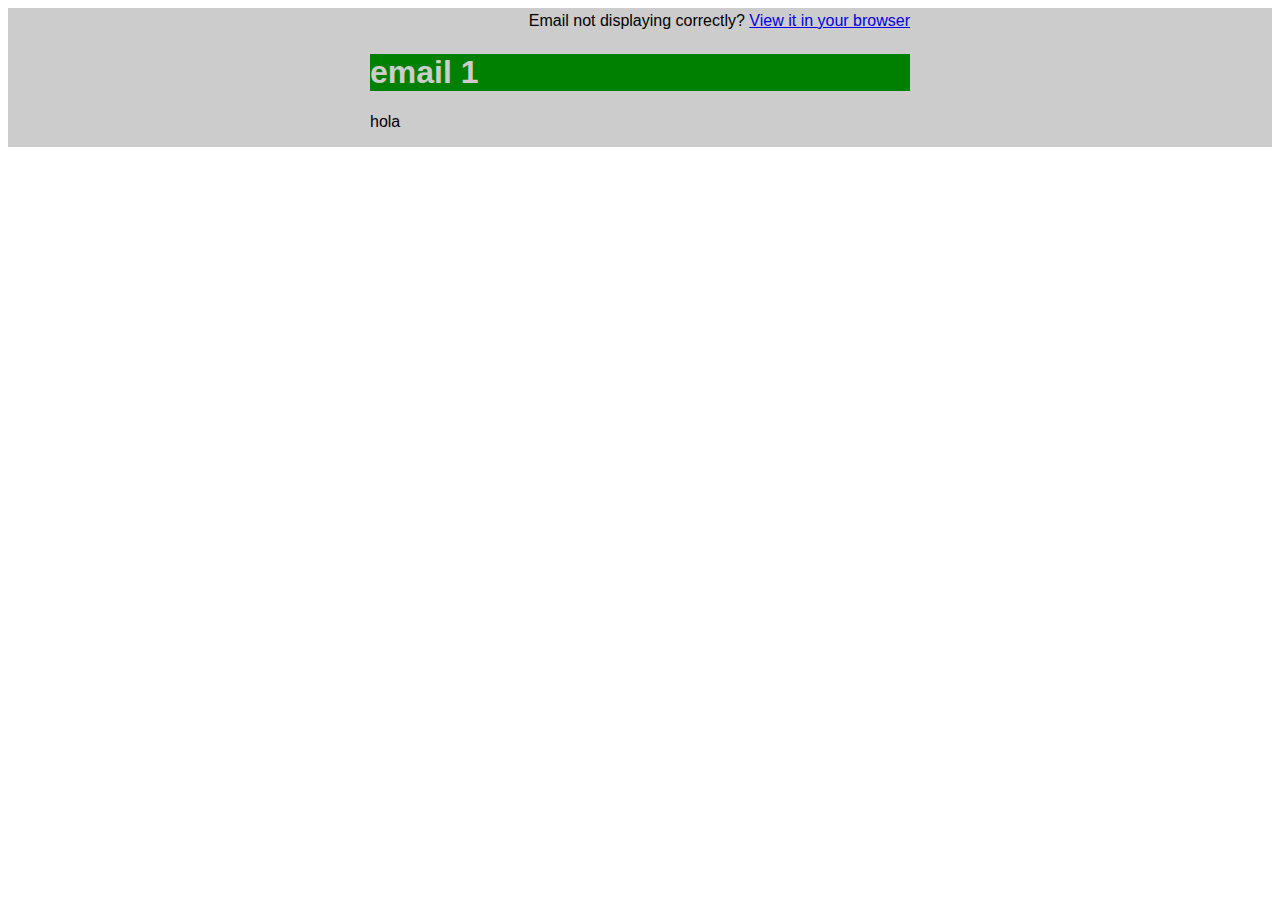
==== converted-html/template_1column.html @ ca9a30eb "v0.0.6 — Alpha" ====
<!DOCTYPE html PUBLIC "-//W3C//DTD XHTML 1.0 Strict//EN" "http://www.w3.org/TR/xhtml1/DTD/xhtml1-strict.dtd">
<html>
 
<head>
  <meta http-equiv="Content-Type" content="text/html; charset=utf-8" />
  <title>Single-Column Responsive Email Template</title>
  <link href="css/styles.css" rel="stylesheet" type="text/css" media="all"/>
 
  <style>
    @media only screen and (min-device-width: 541px) {
      .main-table {
        width: 540px !important;
      }
    }

    


  </style>
</head>
 
<body>
  <table class="bodytable" width="100%" height="100%" border="0" cellspacing="0" cellpadding="0"><tr><td>
    <table class="top-wrapper" width="100%" height="25" border="0" cellspacing="0" cellpadding="3">
      <tr>
        <td align="center" valign="middle">
          <table class="main-table" align="center" cellpadding="0" cellspacing="0" border="0" style="width: 100%; max-width: 540px;">
            <tr>
              <td align="right">
                <span>Email not displaying correctly? <a href="#" target="_blank">View it in your browser</a></span>
              </td>
            </tr>
          </table>
        </td>
      </tr>
    </table>
    <!--[if (gte mso 9)|(IE)]>
      <table width="540" align="center" cellpadding="0" cellspacing="0" border="0">
        <tr>
          <td>
    <![endif]-->
            <table class="main-table" align="center" cellpadding="0" cellspacing="0" border="0" style="width: 100%; max-width: 540px;">
              <tr>
                <td>
                     
<h1>email 1</h1>
<p>hola</p>

                </td>
              </tr>
            </table>
    <!--[if (gte mso 9)|(IE)]>
          </td>
        </tr>
    </table>
    <![endif]-->
  </td></tr></table>
</body>
</html>
---- converted-html/css/styles.css ----
/* [sass, sass, styles.scss] */
/* line 2, /Users/kdomingo/SkyDrive/GITHUB-CLONE/17038-Eshots-Procedures-and-Layouts/sass/base.scss */
body {
  font-family: "Helvetica Neue", Helvetica, Arial, sans-serif; }

/* line 5, /Users/kdomingo/SkyDrive/GITHUB-CLONE/17038-Eshots-Procedures-and-Layouts/sass/base.scss */
.bodytable {
  background-color: #cccccc; }

/* line 12, /Users/kdomingo/SkyDrive/GITHUB-CLONE/17038-Eshots-Procedures-and-Layouts/sass/base.scss */
h1 {
  color: #cccccc;
  background: green; }
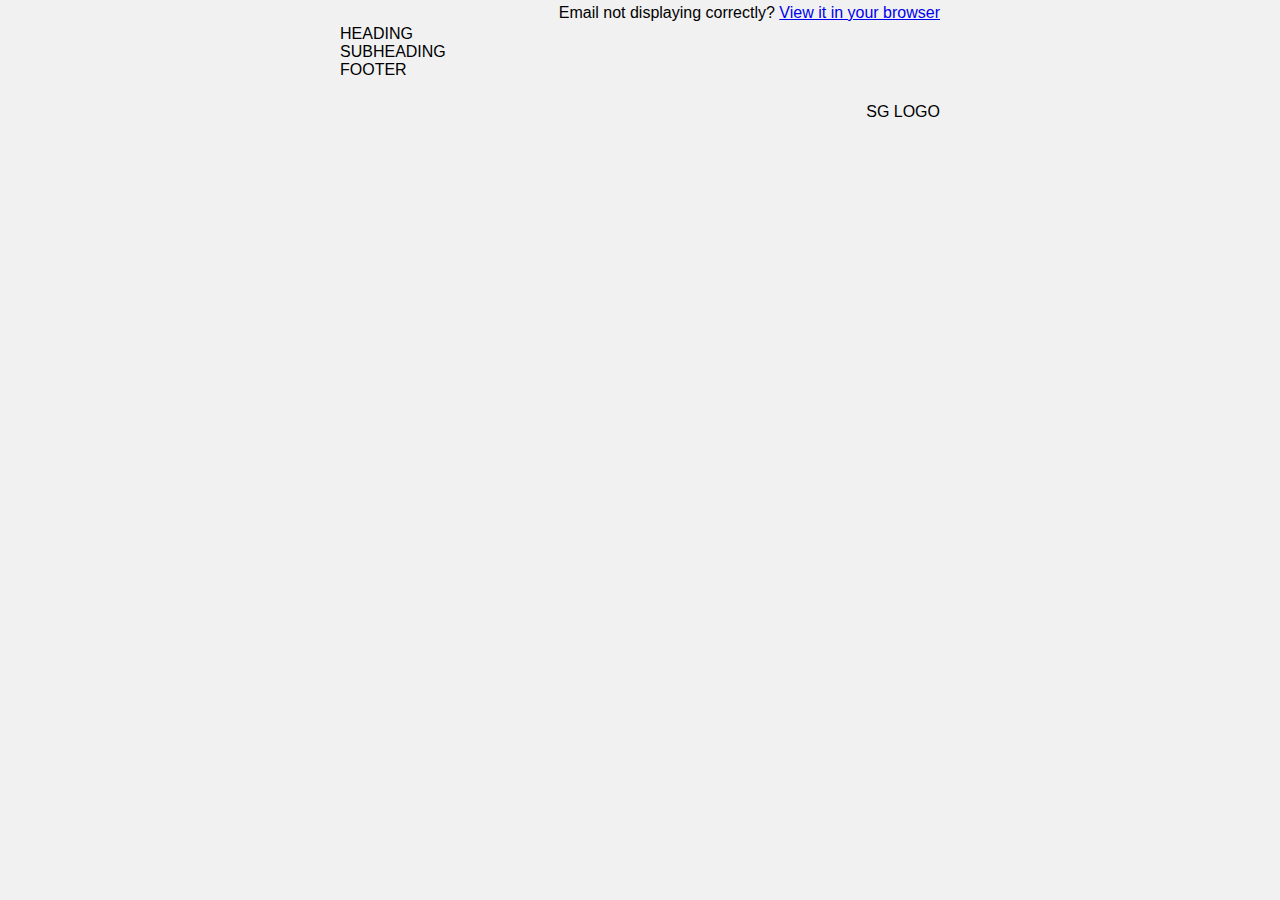
==== commit 56d7028a: "v.0.0.7 - Alpha" ====
--- a/converted-html/template_1column.html
+++ b/converted-html/template_1column.html
@@ -3,57 +3,128 @@
  
 <head>
   <meta http-equiv="Content-Type" content="text/html; charset=utf-8" />
-  <title>Single-Column Responsive Email Template</title>
-  <link href="css/styles.css" rel="stylesheet" type="text/css" media="all"/>
+  <title>Master-SG</title>
+  <link href="css/styles.min.css" rel="stylesheet" type="text/css" media="all"/>
  
   <style>
-    @media only screen and (min-device-width: 541px) {
-      .main-table {
-        width: 540px !important;
-      }
-    }
+    
+
 
     
-
 
   </style>
 </head>
  
 <body>
-  <table class="bodytable" width="100%" height="100%" border="0" cellspacing="0" cellpadding="0"><tr><td>
-    <table class="top-wrapper" width="100%" height="25" border="0" cellspacing="0" cellpadding="3">
+  <table class="bodytable mainbgcolor" width="100%" height="100%" border="0" cellspacing="0" cellpadding="0"><tr class="mainbgcolor"><td class="mainbgcolor">
+    <table class="top-wrapper" width="100%" height="25" border="0" cellspacing="0" cellpadding="0">
       <tr>
         <td align="center" valign="middle">
-          <table class="main-table" align="center" cellpadding="0" cellspacing="0" border="0" style="width: 100%; max-width: 540px;">
-            <tr>
-              <td align="right">
-                <span>Email not displaying correctly? <a href="#" target="_blank">View it in your browser</a></span>
-              </td>
-            </tr>
+          <!--[if (gte mso 9)|(IE)]>
+            <table width="600" align="center" cellpadding="0" cellspacing="0" border="0">
+              <tr>
+                <td>
+          <![endif]-->
+                  <table class="main-table" align="center" cellpadding="0" cellspacing="0" border="0" style="width: 100%; max-width: 600px;">
+                    <tr>
+                      <td align="right">
+                        <span>Email not displaying correctly? <a href="#" target="_blank">View it in your browser</a></span>
+                      </td>
+                    </tr>
+                  </table>
+          <!--[if (gte mso 9)|(IE)]>
+                </td>
+              </tr>
           </table>
+          <![endif]-->
         </td>
       </tr>
     </table>
-    <!--[if (gte mso 9)|(IE)]>
-      <table width="540" align="center" cellpadding="0" cellspacing="0" border="0">
-        <tr>
-          <td>
-    <![endif]-->
-            <table class="main-table" align="center" cellpadding="0" cellspacing="0" border="0" style="width: 100%; max-width: 540px;">
+    <table class="content-wrapper" width="100%" height="25" border="0" cellspacing="0" cellpadding="0">
+      <tr>
+        <td align="center" valign="middle">
+          <!--[if (gte mso 9)|(IE)]>
+            <table width="600" align="center" cellpadding="0" cellspacing="0" border="0">
               <tr>
                 <td>
-                     
-<h1>email 1</h1>
-<p>hola</p>
+          <![endif]-->
+                  <table class="main-table" align="center" cellpadding="0" cellspacing="0" border="0" style="width: 100%; max-width: 600px;">
+                    <tr>
+                      <td>
+                           
+                           
 
+<table class="contenttable header" border="0" cellpadding="0" cellspacing="0" style="width: 100%; max-width: 600px;">
+	<tr>
+		<td><img src="http://placehold.it/600x150" alt="" style="max-width: 100%;"/>
+		</td>
+	</tr>
+</table>
+
+<table class="contenttable heading" border="0" cellpadding="0" cellspacing="0" style="width: 100%; max-width: 600px;">
+	<tr>
+		<td>HEADING
+		</td>
+	</tr>
+</table>
+
+<table class="contenttable main-image" border="0" cellpadding="0" cellspacing="0" style="width: 100%; max-width: 600px;">
+	<tr>
+		<td><img src="http://placehold.it/600x300" alt="" style="max-width: 100%;"/>
+		</td>
+	</tr>
+</table>
+
+<table class="contenttable subheading" border="0" cellpadding="0" cellspacing="0" style="width: 100%; max-width: 600px;">
+	<tr>
+		<td>SUBHEADING
+		</td>
+	</tr>
+</table>
+
+<table class="contenttable subheading" border="0" cellpadding="0" cellspacing="0" style="width: 100%; max-width: 600px;">
+	<tr>
+		<td>FOOTER
+		</td>
+	</tr>
+</table>
+
+
+
+                      </td>
+                    </tr>
+                  </table>
+          <!--[if (gte mso 9)|(IE)]>
                 </td>
               </tr>
-            </table>
-    <!--[if (gte mso 9)|(IE)]>
-          </td>
-        </tr>
+          </table>
+          <![endif]-->
+        </td>
+      </tr>
     </table>
-    <![endif]-->
+    <table class="bottom-wrapper" width="100%" height="65" border="0" cellspacing="0" cellpadding="3">
+      <tr>
+        <td align="center" valign="middle">
+          <!--[if (gte mso 9)|(IE)]>
+            <table width="600" align="center" cellpadding="0" cellspacing="0" border="0">
+              <tr>
+                <td>
+          <![endif]-->
+                  <table class="main-table" align="center" cellpadding="0" cellspacing="0" border="0" style="width: 100%; max-width: 600px;">
+                    <tr>
+                      <td align="right">
+                        <span>SG LOGO</span>
+                      </td>
+                    </tr>
+                  </table>
+          <!--[if (gte mso 9)|(IE)]>
+                </td>
+              </tr>
+          </table>
+          <![endif]-->
+        </td>
+      </tr>
+    </table>
   </td></tr></table>
 </body>
 </html>--- a/converted-html/css/styles.min.css
+++ b/converted-html/css/styles.min.css
@@ -0,0 +1 @@
+@media only screen and (min-device-width:600px){table[class=main-table]{width:600px!important}}@media only screen and (max-device-width:480px){table[class=contenttable]{width:100%!important}table[class=column]{width:100%!important}img[class=headerimage]{width:100%!important}p[class=none]{display:none!important}}img{max-width:100%}table[class=main-table]{margin-left:0;margin-right:0}body,html,.bodytable,.mainbgcolor{background-color:#f1f1f1}body{width:100%!important;height:100%!important;margin:0;padding:0;font-family:"Helvetica Neue",Helvetica,Helvetica,Arial,sans-serif}img{display:block}h1{color:#f1f1f1;background:green}